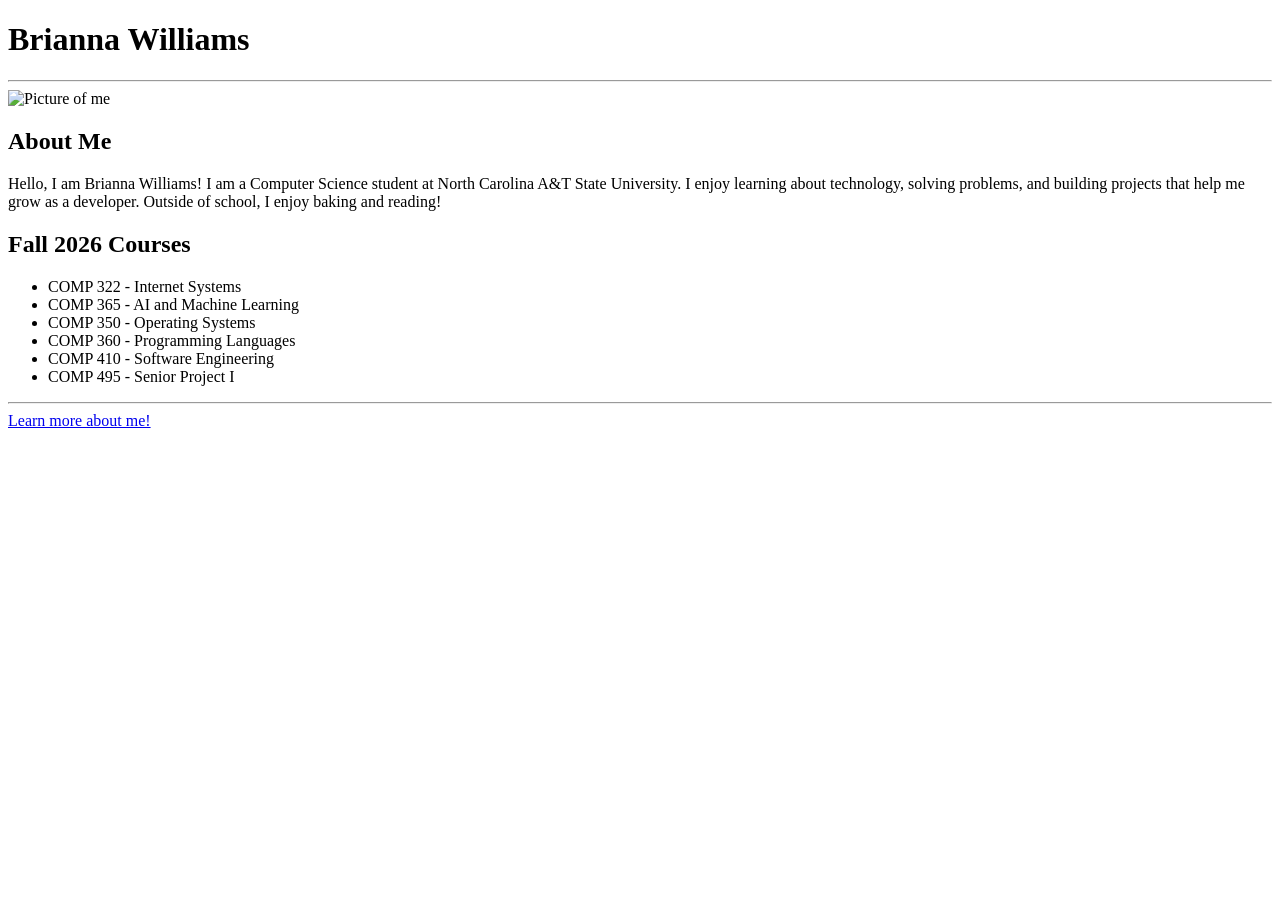
==== index.html @ b968176c "Add files via upload" ====
<!DOCTYPE html>
<html>
<head>
    <!-- This is the name of the website -->
    <title>Assignment 1</title>
</head>
<body>
    <!-- This is the intro with my bio and imgage from the folder -->
    <h1>Brianna Williams</h1>
    <hr>
    <img src="img/img1.jpg" alt="Picture of me" width="200" height="200">
    <h2>About Me</h2>
    <p>
        Hello, I am Brianna Williams! I am a Computer Science student at North Carolina A&T State University.
        I enjoy learning about technology, solving problems, and building projects that help me grow as a developer.
        Outside of school, I enjoy baking and reading!
    </p>

    <!-- This is the course section -->
    <h2>Fall 2026 Courses</h2>
    <ul>
        <li>COMP 322 - Internet Systems</li>
        <li>COMP 365 - AI and Machine Learning</li>
        <li>COMP 350 - Operating Systems</li>
        <li>COMP 360 - Programming Languages</li>
        <li>COMP 410 - Software Engineering</li>
        <li>COMP 495 - Senior Project I</li>
    </ul>
    <!-- This is the link to the next page with a hr -->
    <hr>
    <a href="introduction.html">Learn more about me!</a>
</body>
</html>
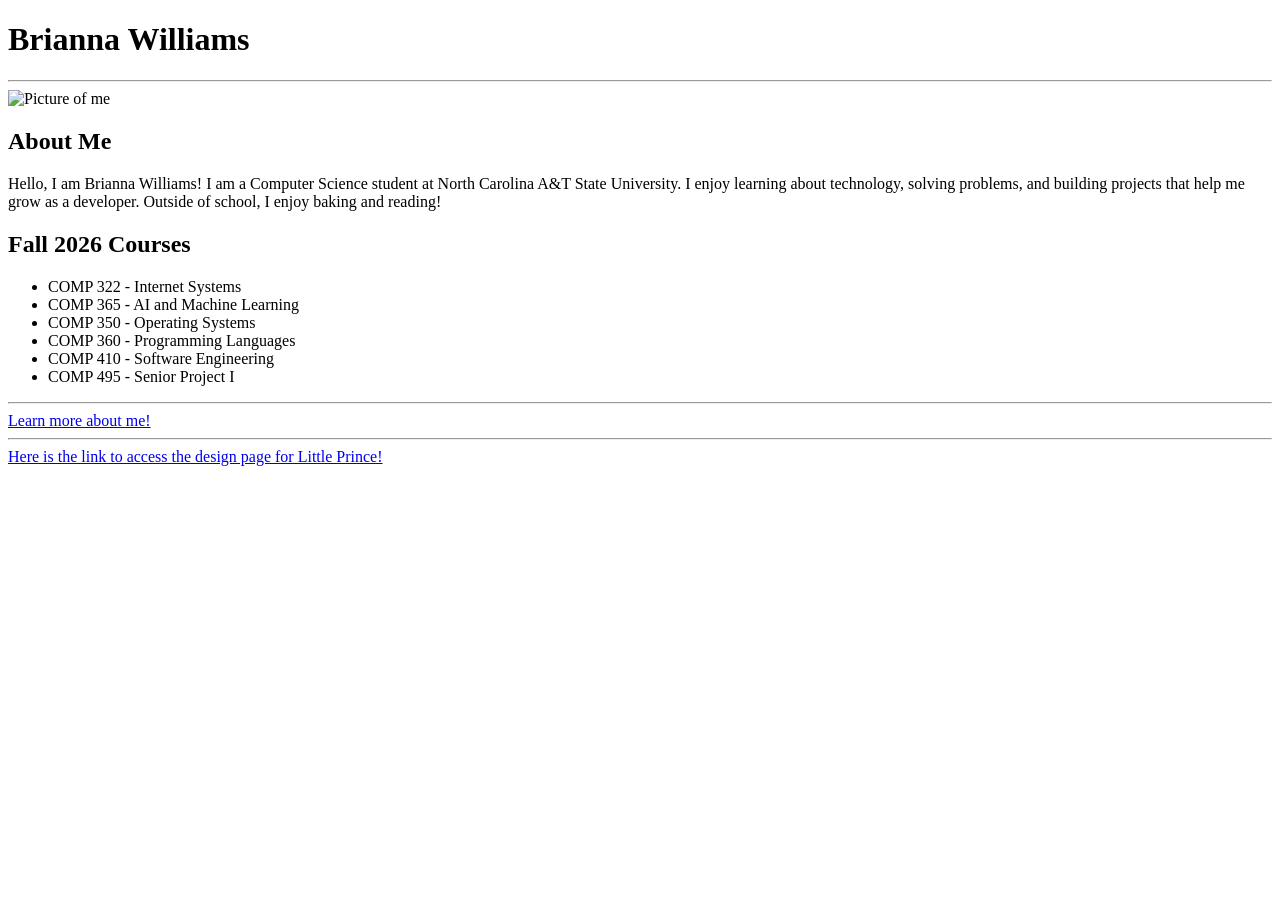
==== commit 925e5561: "Update index.html" ====
--- a/index.html
+++ b/index.html
@@ -29,5 +29,9 @@
     <!-- This is the link to the next page with a hr -->
     <hr>
     <a href="introduction.html">Learn more about me!</a>
+    <hr>
+    <!-- This is a link to Little Prince -->
+    <a href="little_prince.html">Here is the link to access the design page for Little Prince!</a>
+    
 </body>
 </html>
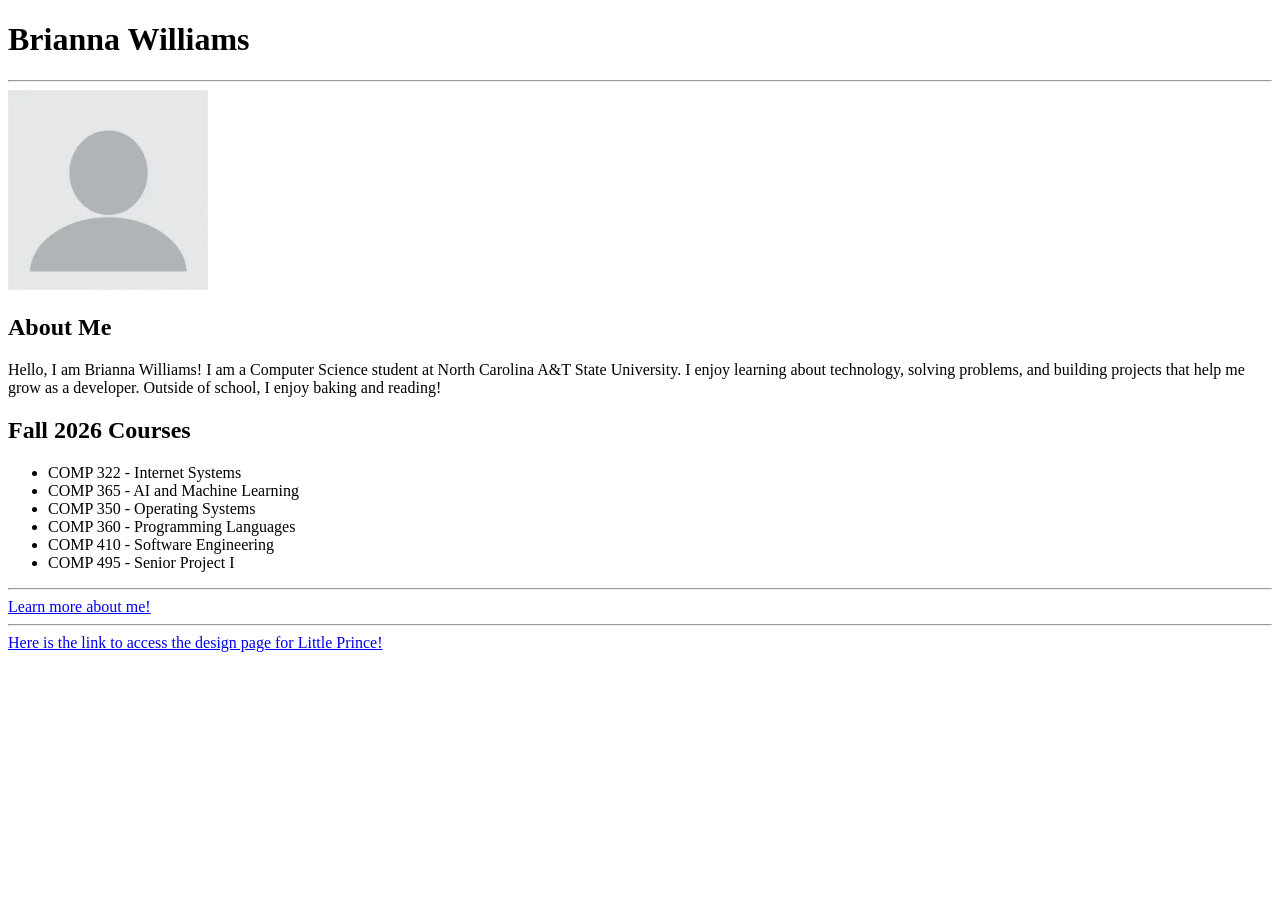
==== commit 0e95f53c: "Update index.html" ====
--- a/index.html
+++ b/index.html
@@ -8,7 +8,7 @@
     <!-- This is the intro with my bio and imgage from the folder -->
     <h1>Brianna Williams</h1>
     <hr>
-    <img src="img/img1.jpg" alt="Picture of me" width="200" height="200">
+    <img src="img1.jpg" alt="Picture of me" width="200" height="200">
     <h2>About Me</h2>
     <p>
         Hello, I am Brianna Williams! I am a Computer Science student at North Carolina A&T State University.
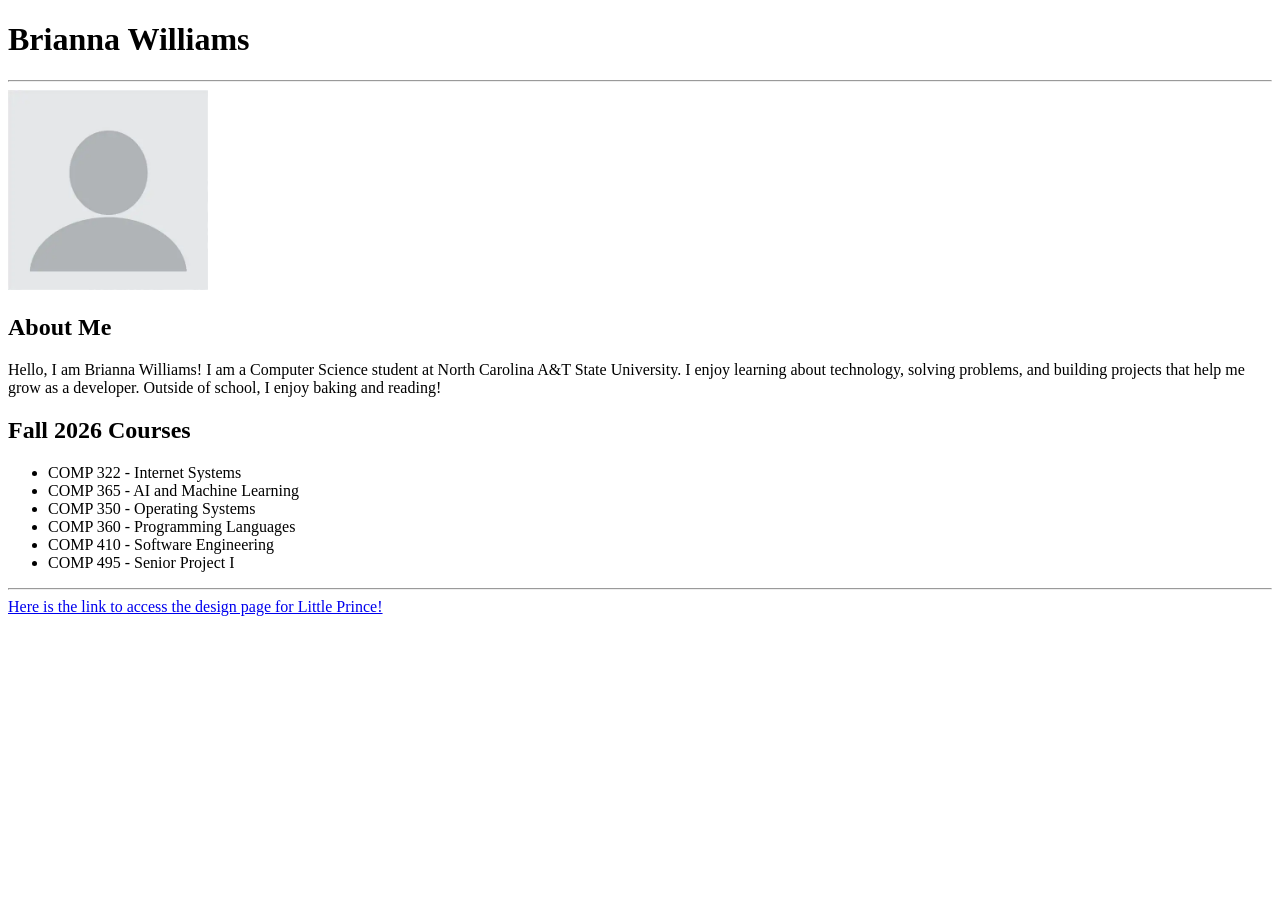
==== commit 6a4bc18e: "Update index.html" ====
--- a/index.html
+++ b/index.html
@@ -2,7 +2,7 @@
 <html>
 <head>
     <!-- This is the name of the website -->
-    <title>Assignment 1</title>
+    <title>COMP 322: Brianna Williams</title>
 </head>
 <body>
     <!-- This is the intro with my bio and imgage from the folder -->
@@ -26,9 +26,7 @@
         <li>COMP 410 - Software Engineering</li>
         <li>COMP 495 - Senior Project I</li>
     </ul>
-    <!-- This is the link to the next page with a hr -->
-    <hr>
-    <a href="introduction.html">Learn more about me!</a>
+
     <hr>
     <!-- This is a link to Little Prince -->
     <a href="little_prince.html">Here is the link to access the design page for Little Prince!</a>
